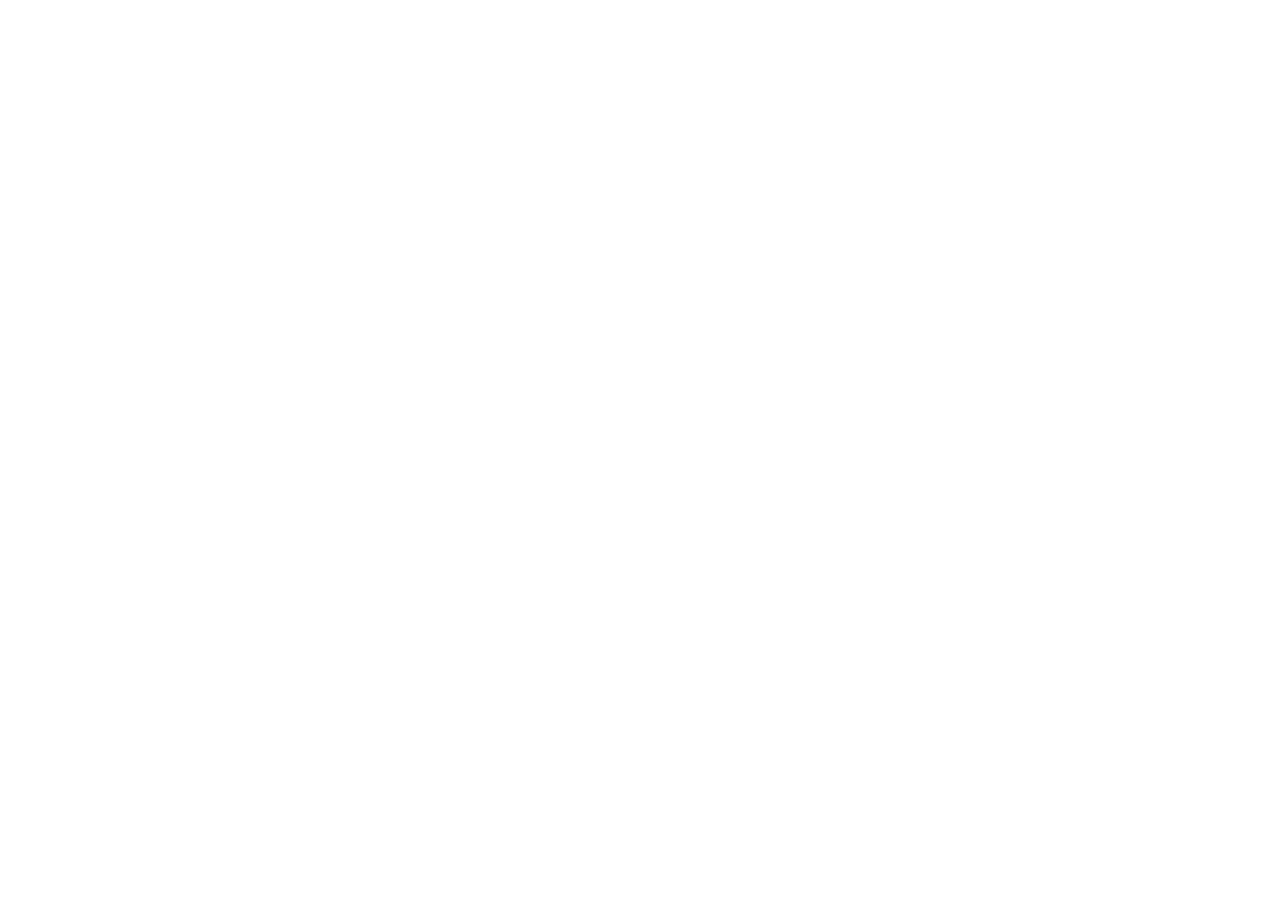
==== index.html @ 12be0c19 "updates" ====
<!DOCTYPE html>
<html lang="en">
<head>
    <meta charset="UTF-8">
    <meta http-equiv="X-UA-Compatible" content="IE=edge">
    <meta name="viewport" content="width=device-width, initial-scale=1.0">
    <title>Document</title>
</head>
<body>
    
</body>
</html>
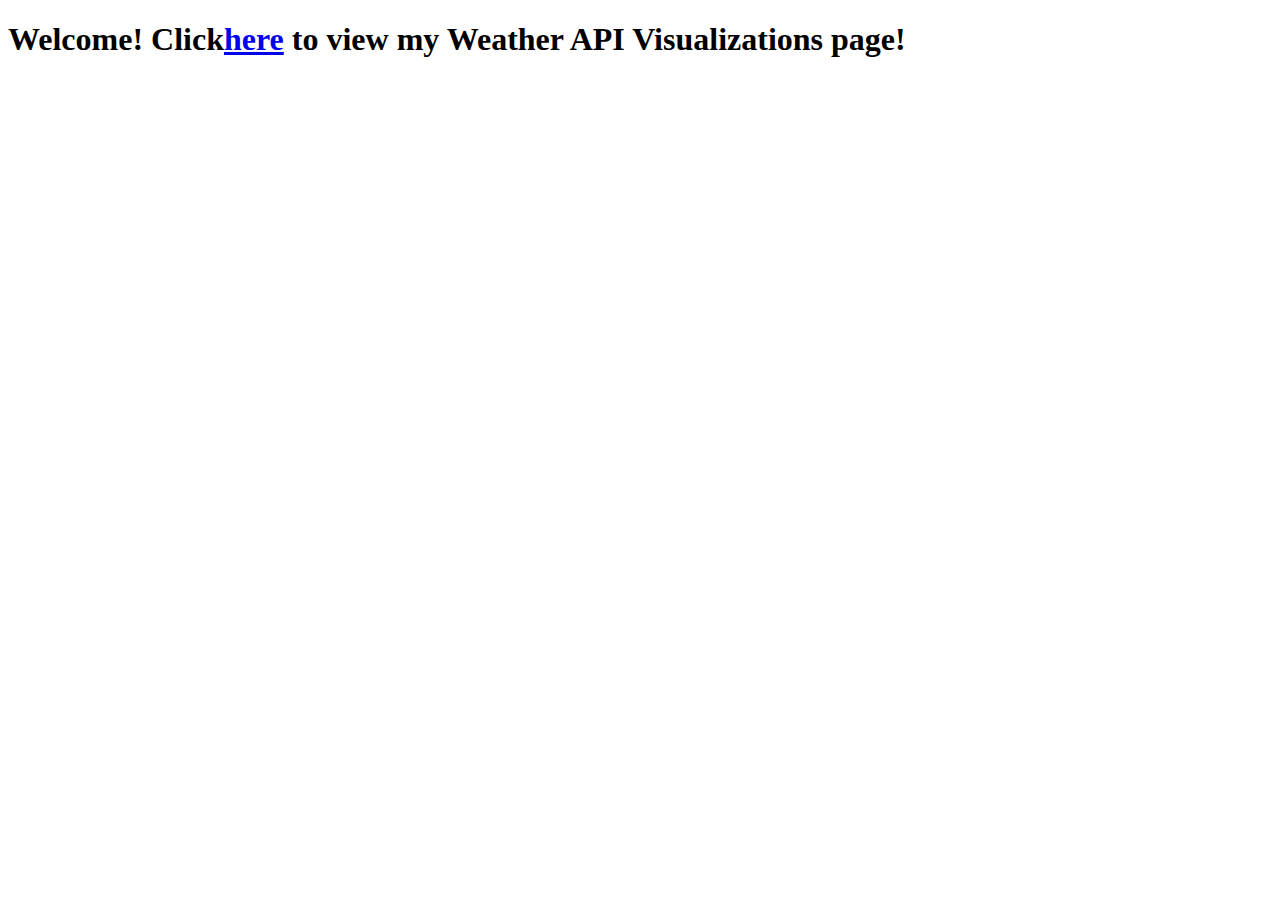
==== commit 80442be5: "updates" ====
--- a/index.html
+++ b/index.html
@@ -4,9 +4,9 @@
     <meta charset="UTF-8">
     <meta http-equiv="X-UA-Compatible" content="IE=edge">
     <meta name="viewport" content="width=device-width, initial-scale=1.0">
-    <title>Document</title>
+    <title>Web Design Challenge: Landing Page</title>
 </head>
 <body>
-    
+    <h1> Welcome! Click<a href = "Visualizations/index.html">here</a> to view my Weather API Visualizations page!</h1>
 </body>
 </html>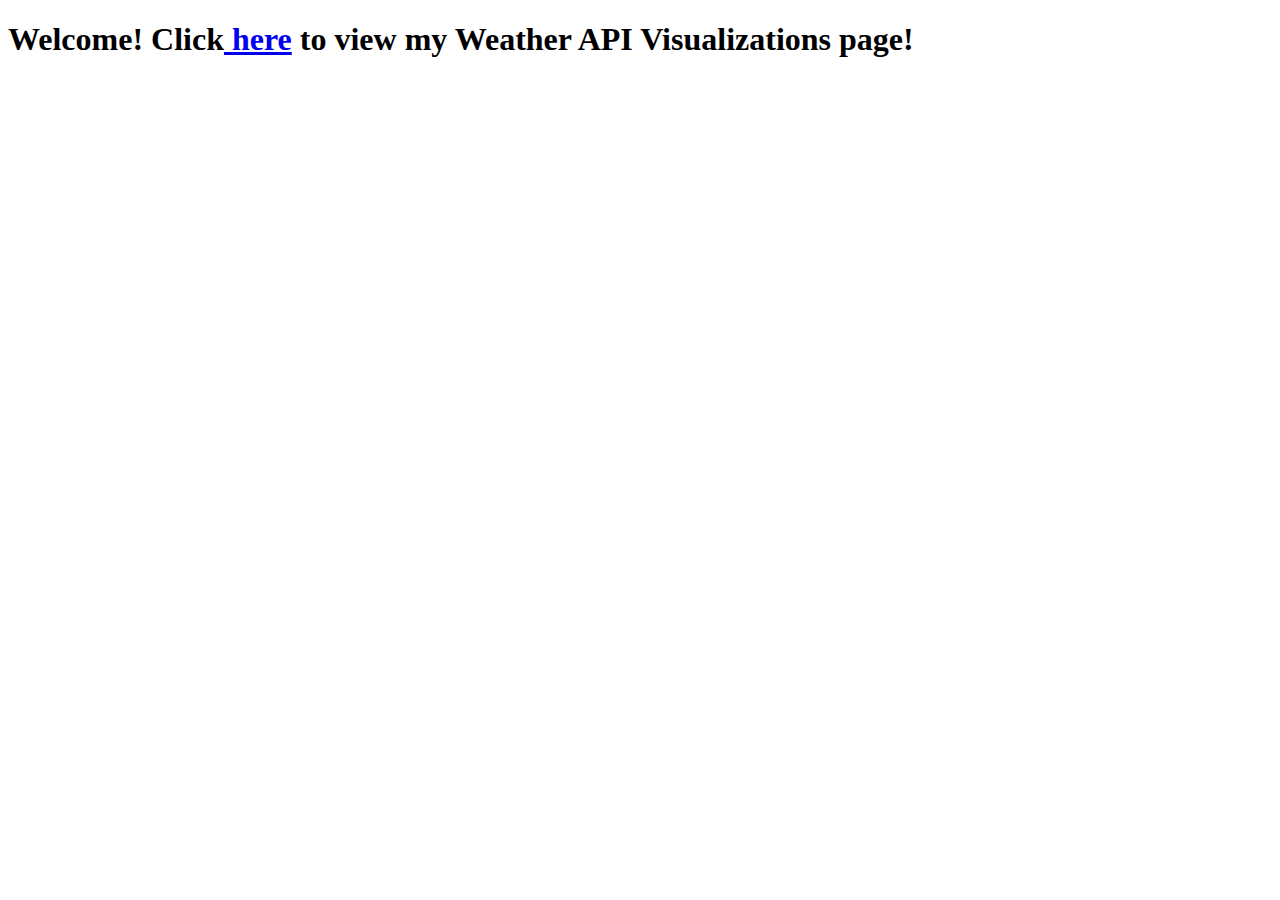
==== commit c634c6f9: "formatting updates" ====
--- a/index.html
+++ b/index.html
@@ -7,6 +7,6 @@
     <title>Web Design Challenge: Landing Page</title>
 </head>
 <body>
-    <h1> Welcome! Click<a href = "Visualizations/index.html">here</a> to view my Weather API Visualizations page!</h1>
+    <h1> Welcome! Click<a href = "Visualizations/index.html"> here</a> to view my Weather API Visualizations page!</h1>
 </body>
 </html>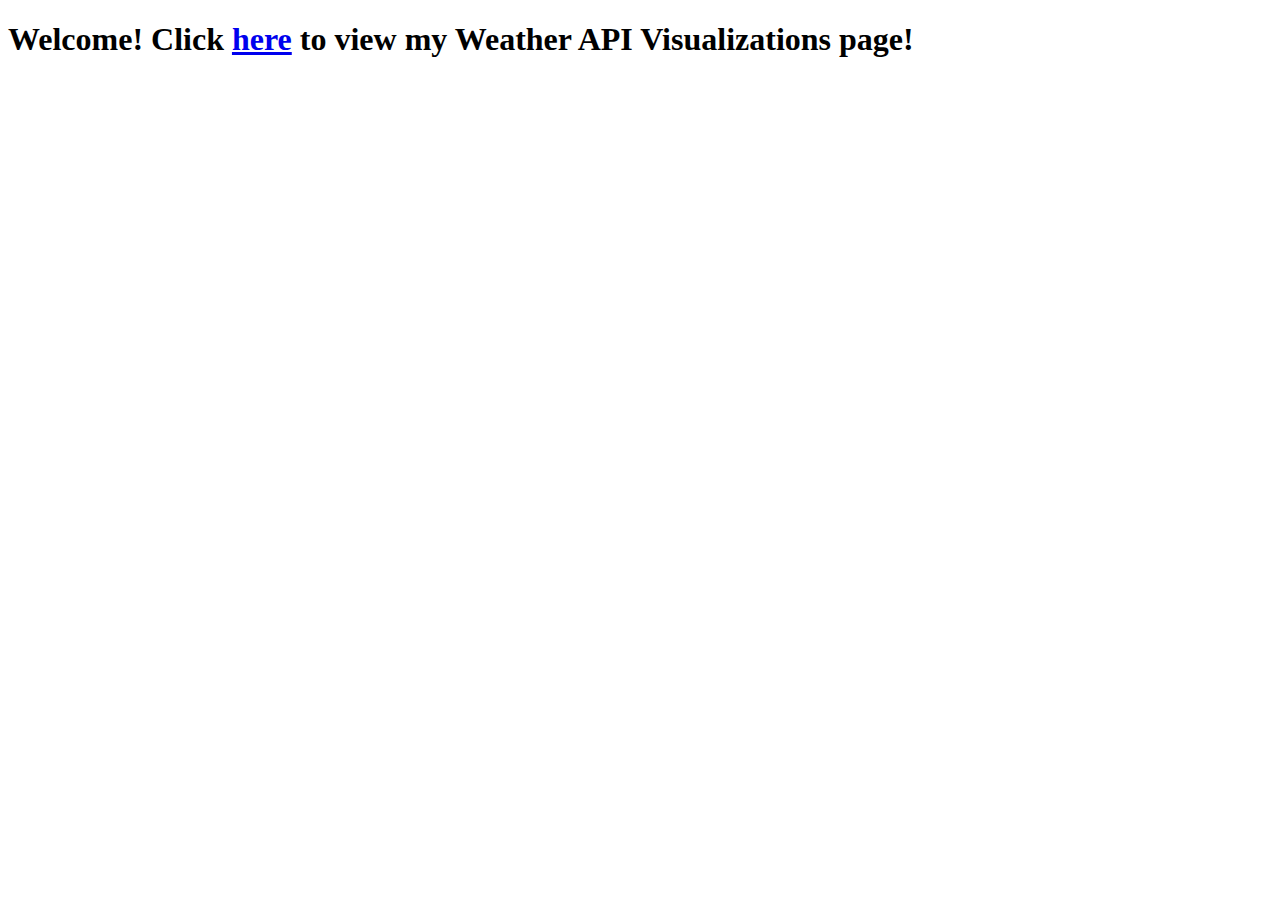
==== commit d00cf02c: "formatting updates" ====
--- a/index.html
+++ b/index.html
@@ -7,6 +7,6 @@
     <title>Web Design Challenge: Landing Page</title>
 </head>
 <body>
-    <h1> Welcome! Click<a href = "Visualizations/index.html"> here</a> to view my Weather API Visualizations page!</h1>
+    <h1> Welcome! Click <a href = "Visualizations/index.html"> here</a> to view my Weather API Visualizations page!</h1>
 </body>
 </html>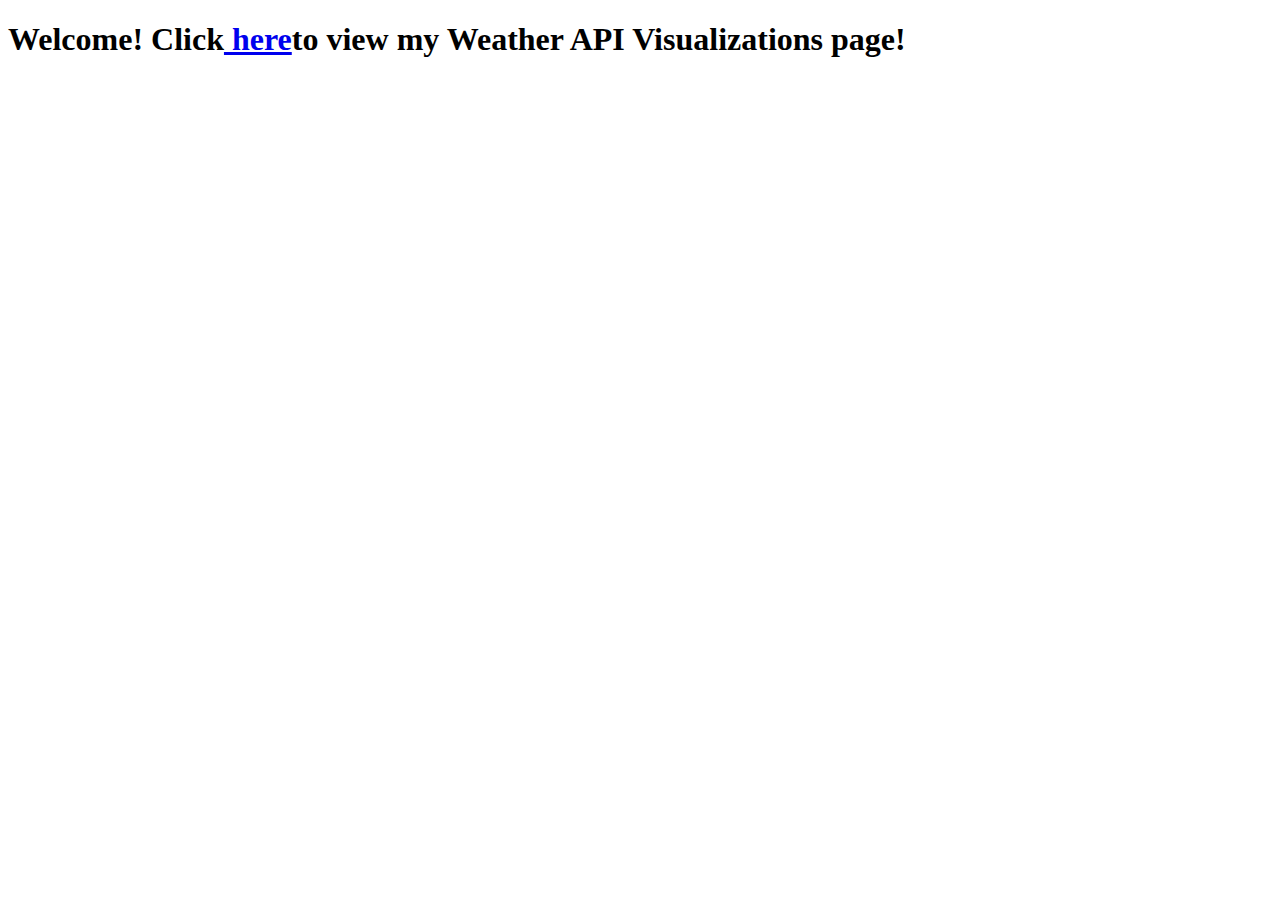
==== commit 310cf28b: "formatting updates" ====
--- a/index.html
+++ b/index.html
@@ -7,6 +7,6 @@
     <title>Web Design Challenge: Landing Page</title>
 </head>
 <body>
-    <h1> Welcome! Click <a href = "Visualizations/index.html"> here</a> to view my Weather API Visualizations page!</h1>
+    <h1>Welcome! Click<a href="Visualizations/index.html"> here</a>to view my Weather API Visualizations page!</h1>
 </body>
 </html>